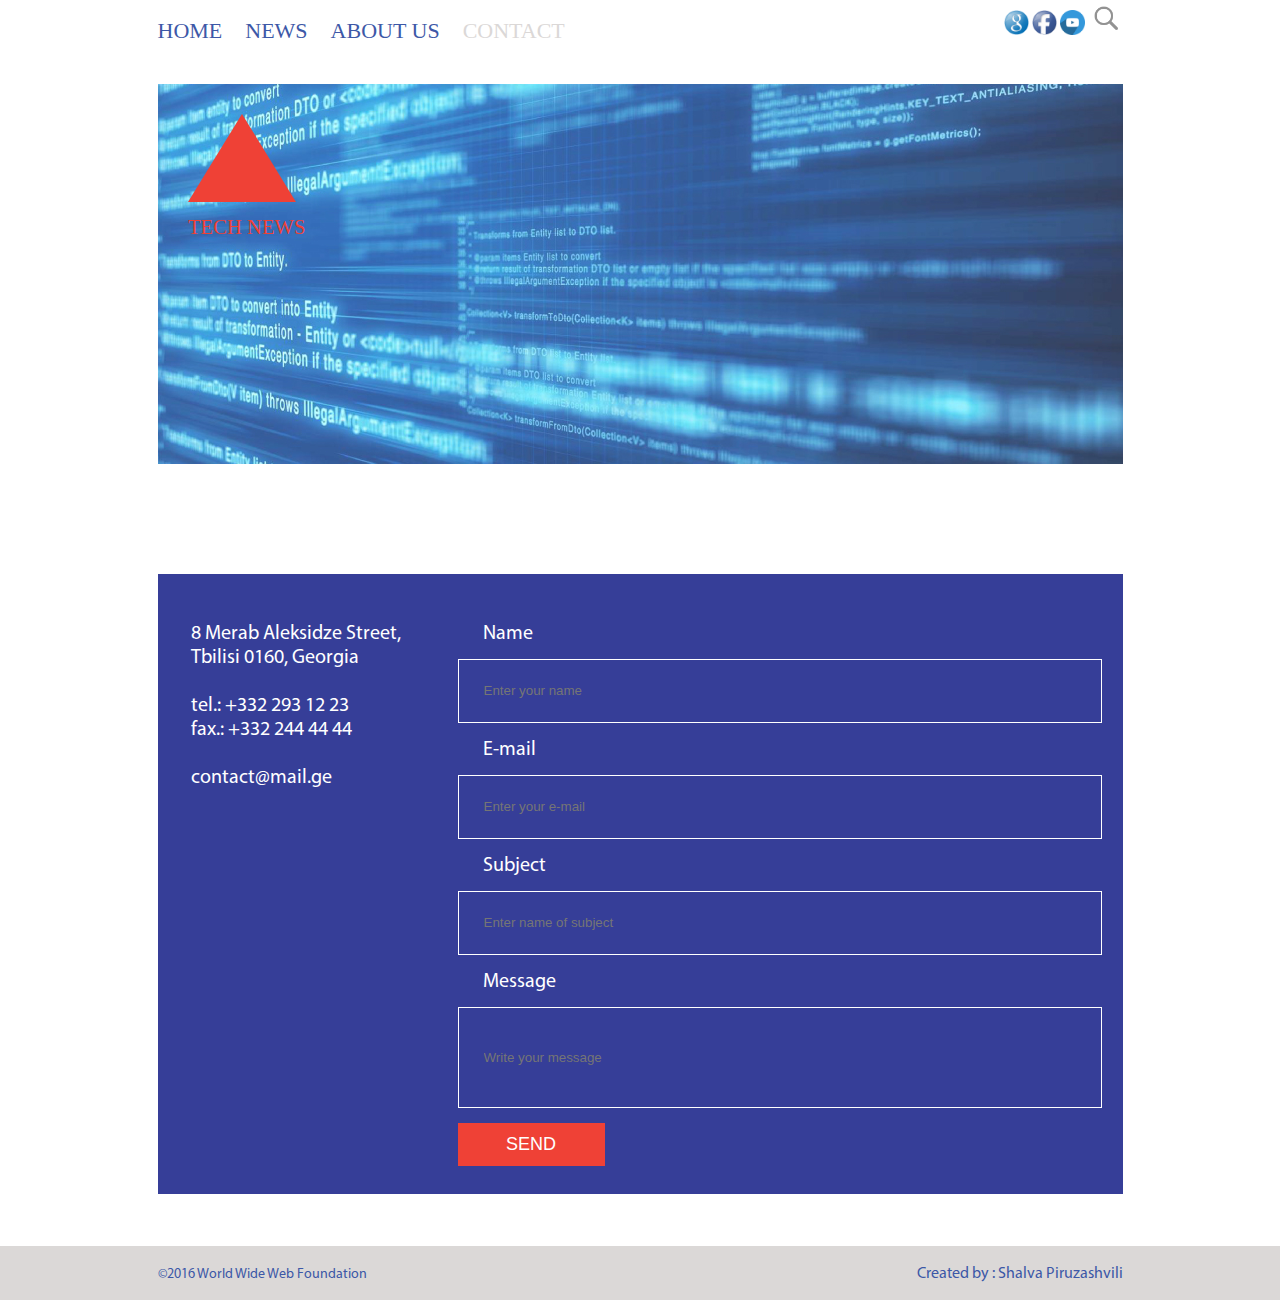
==== exercise2/contact.html @ 79b3ef8a "website" ====
<!DOCTYPE html>
<html>
  <head>
    <meta charset="utf-8">
    <title>Contact</title>
    <link rel="stylesheet" href="css/contact_style.css">
  </head>
  <body>
    <!-- menus bloki -->
        <div class="top-bar">
          <div class="menu-bar">
            <ul>
              <li><a href="index.html">HOME</a></li>
              <li><a href="news.html">NEWS</a></li>
              <li><a href="#">ABOUT US</a></li>
              <li><a href="contact.html"><span class="grey">CONTACT</span></a></li>
            </ul>
          </div>
          <div class="soc_iconBar">
            <div class="googlePlus">
              <a href="#"><img src="img/google_plus.png" alt="google plus"></a>
            </div>
            <div class="facebook">
                <a href="#"><img src="img/facebook.png" alt="facebook"></a>
            </div>
            <div class="youtube">
                <a href="#"><img src="img/youtube.png" alt="youtube"></a>
            </div>
            <div class="search-icon">
                <a href="#"><img src="img/search_icon.png" alt="search icon"></a>
            </div>
          </div>
        </div>
    <!-- banneris adgili -->
    <div class="banner-box">
      <div class="banner-image">
          <div class="triangle">
            <img src="img\logo.svg" alt="logo" />
          </div>
          <div class="triangle-logo-text">
            <img src="img/logo-text.svg" alt="logo-text" />
          </div>
        <img src ="img/banner.jpg" alt="banner">
      </div>
    </div>
    <!-- sakontaqto forma -->
          <div class="contact-box">
            <div class="adress-box">
                <span>8 Merab Aleksidze Street,</span> <br>
                <span>Tbilisi 0160, Georgia</span> <br><br>

                <span>tel.: +332 293 12 23</span><br>
                <span>fax.: +332 244 44 44</span><br><br>

                <span>contact@mail.ge</span>
            </div>
            <div class="contact-form">
                <div class="name">
                    <span>Name</span>
                  <input type="text" name="name" placeholder="Enter your name">
                </div>
                <div class="e-mail">
                    <span>E-mail</span>
                  <input type="text" name="e-mail" placeholder="Enter your e-mail">
                </div>
                <div class="subject">
                    <span>Subject</span>
                  <input type="text" name="subject" placeholder="Enter name of subject">
                </div>
                <div class="message">
                    <span>Message</span>
                  <input type="text" name="message" placeholder="Write your message">
                </div>
                <button type="button" name="button">SEND</button>
            </div>
          </div>

          <div class="footer">
            <br>
            <div class=footer-div>
            <span class="copyright">©2016 World Wide Web Foundation</span>
            <span class="creator">Created by : Shalva Piruzashvili</span>
          </div>
          </div>
  </body>
</html>
---- exercise2/css/contact_style.css ----
@font-face {
    font-family: 'myriadPro';
    src: url(../fonts/MyriadPro-Regular.otf) format('truetype');
    font-style: normal;
}
a{
  text-decoration: none;
  color: #000;
}
body{
  font-family: myriadPro;
  margin : 0px;
}
.top-bar{
  display: block;
  margin: 0px;
  width: 965px;
  height: 54px;
  margin-left: auto;
  margin-right: auto;
}
.menu-bar ul {
margin-top: 0px;
padding-top: 18px;
padding-left: 0px;

}
.menu-bar ul li {
  display: inline;
  list-style-type: none;
}
.menu-bar ul li a {
  color: #3D58A7;
  padding-right: 20px;
  text-decoration: none;
  font-size: 22px;
  font-family: Trebuchet MS;
}
.menu-bar a:hover{
  color: #208AB8;
}
.menu-bar a .grey{
  color: #DBD8D7;
}
.menu-bar, .soc_iconBar {
  display: inline-block;
}
.soc_iconBar{
  float: right;
}
.soc_iconBar::after{
  clear: both;
  content: ' ';
}
.soc_iconBar div{
  display: inline-block;
}
.soc_iconBar img{
  width: 25px;
  height: 25px;
}
.search-icon img{
  width: 35px;
  height: 35px;
}
.triangle{
  position: absolute;
  top: 60px;
  left: 30px;
  height: 130px;
  width: 117px;
  transition: 1s;
}
.triangle:hover{
   transform: rotate(180deg);
   transition: 1s;
   top: 20px;
}
.triangle-logo-text{
  position: absolute;
  left: 30px;
  top: 155px;
  width:  119px;
}
.logo-text{
  position: absolute;
  top: 215px;
  left: 230px;
  font-size: 20px;
  height: 23px;
  width: 118px;
  color: #EF4136;
  background: #E2A9A8;
}
.banner-box{
  width: 100%;
  height: 440px;
  margin-top: 0px;
}
.banner-image{
  position: relative;
  width: 965px;
  height: 380px;
  padding-top: 30px;
  margin-left: auto;
  margin-right: auto;
}

/* sakontaqto forma*/


.contact-box{
  margin-top: 80px;
  width: 965px;
  height: 620px;
  margin-left: auto;
  margin-right: auto;
  background: #363E98;
  color: #fff;
}
.adress-box{
  height: 572px;
  width: 267px;
  padding-left: 33px;
  padding-top: 48px;
  font-size: 20px;
}

.contact-form{
  width: 640px;
  height : 572px;
  padding-top: 48px;
  font-size: 20px;
}

.adress-box , .contact-form{
  display: inline-block;
  float: left;
}
.contact-form span{
  padding-left: 25px;
}
.contact-form input{
  width: 615px;
  height: 60px;
  margin-left: 0px;
  margin-top: 13px;
  border: 1px white solid;
  background: #363E98;
  color: #fff;
  line-height: 60px;
  padding-left: 25px;
}
.e-mail{
  margin-top: 15px;
}
.subject{
  margin-top: 15px;
}
.message{
  margin-top: 15px;
}
.message input{
  height: 97px;
}
button{
  background: #EF4136;
  color: #fff;
  width: 147px;
  height: 43px;
  border: none;
  font-size: 18px;
  margin-top: 15px;
  cursor: pointer;
}

.footer{
  width: 100%;
  height: 54px;
  background: #DBD8D7;
  margin-top: 52px;
}
.footer-div{
  width: 965px;
  margin-left: auto;
  margin-right: auto;
}
.footer .copyright {
  font-size: 14px;
  margin-top: 18px;
  color: #3D58A7;
}
.footer .creator{
  font: 14px;
  float: right;
  color: #3D58A7;
}
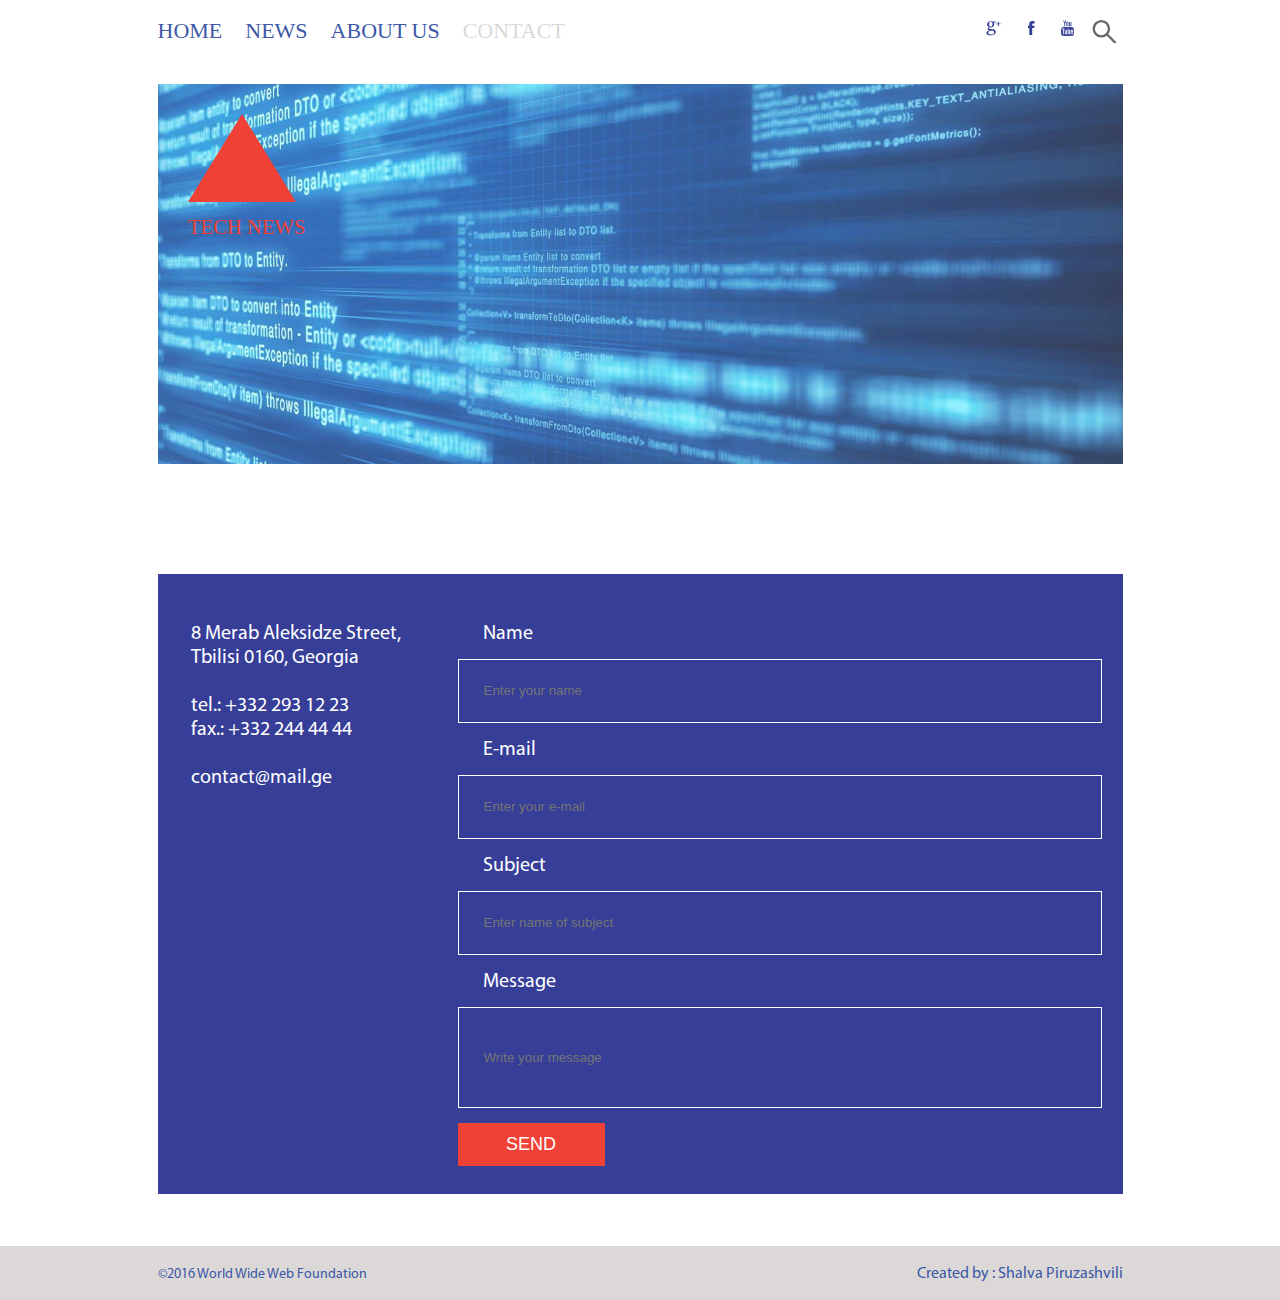
==== commit 8fbeddf8: "final version" ====
--- a/exercise2/contact.html
+++ b/exercise2/contact.html
@@ -18,16 +18,16 @@
           </div>
           <div class="soc_iconBar">
             <div class="googlePlus">
-              <a href="#"><img src="img/google_plus.png" alt="google plus"></a>
+              <img src="img/google.svg" alt="google plus">
             </div>
             <div class="facebook">
-                <a href="#"><img src="img/facebook.png" alt="facebook"></a>
+                <a href="#"><img src="img/facebook.svg" alt="facebook"></a>
             </div>
             <div class="youtube">
-                <a href="#"><img src="img/youtube.png" alt="youtube"></a>
+                <a href="#"><img src="img/youtube.svg" alt="youtube"></a>
             </div>
             <div class="search-icon">
-                <a href="#"><img src="img/search_icon.png" alt="search icon"></a>
+                <a href="#"><img src="img/search_icon.svg" alt="search icon"></a>
             </div>
           </div>
         </div>
@@ -35,7 +35,7 @@
     <div class="banner-box">
       <div class="banner-image">
           <div class="triangle">
-            <img src="img\logo.svg" alt="logo" />
+            <img src="img/logo.svg" alt="logo" />
           </div>
           <div class="triangle-logo-text">
             <img src="img/logo-text.svg" alt="logo-text" />
--- a/exercise2/css/contact_style.css
+++ b/exercise2/css/contact_style.css
@@ -56,10 +56,7 @@
   display: inline-block;
 }
 .soc_iconBar img{
-  width: 25px;
-  height: 25px;
-}
-.search-icon img{
+  padding-top: 8px;
   width: 35px;
   height: 35px;
 }
